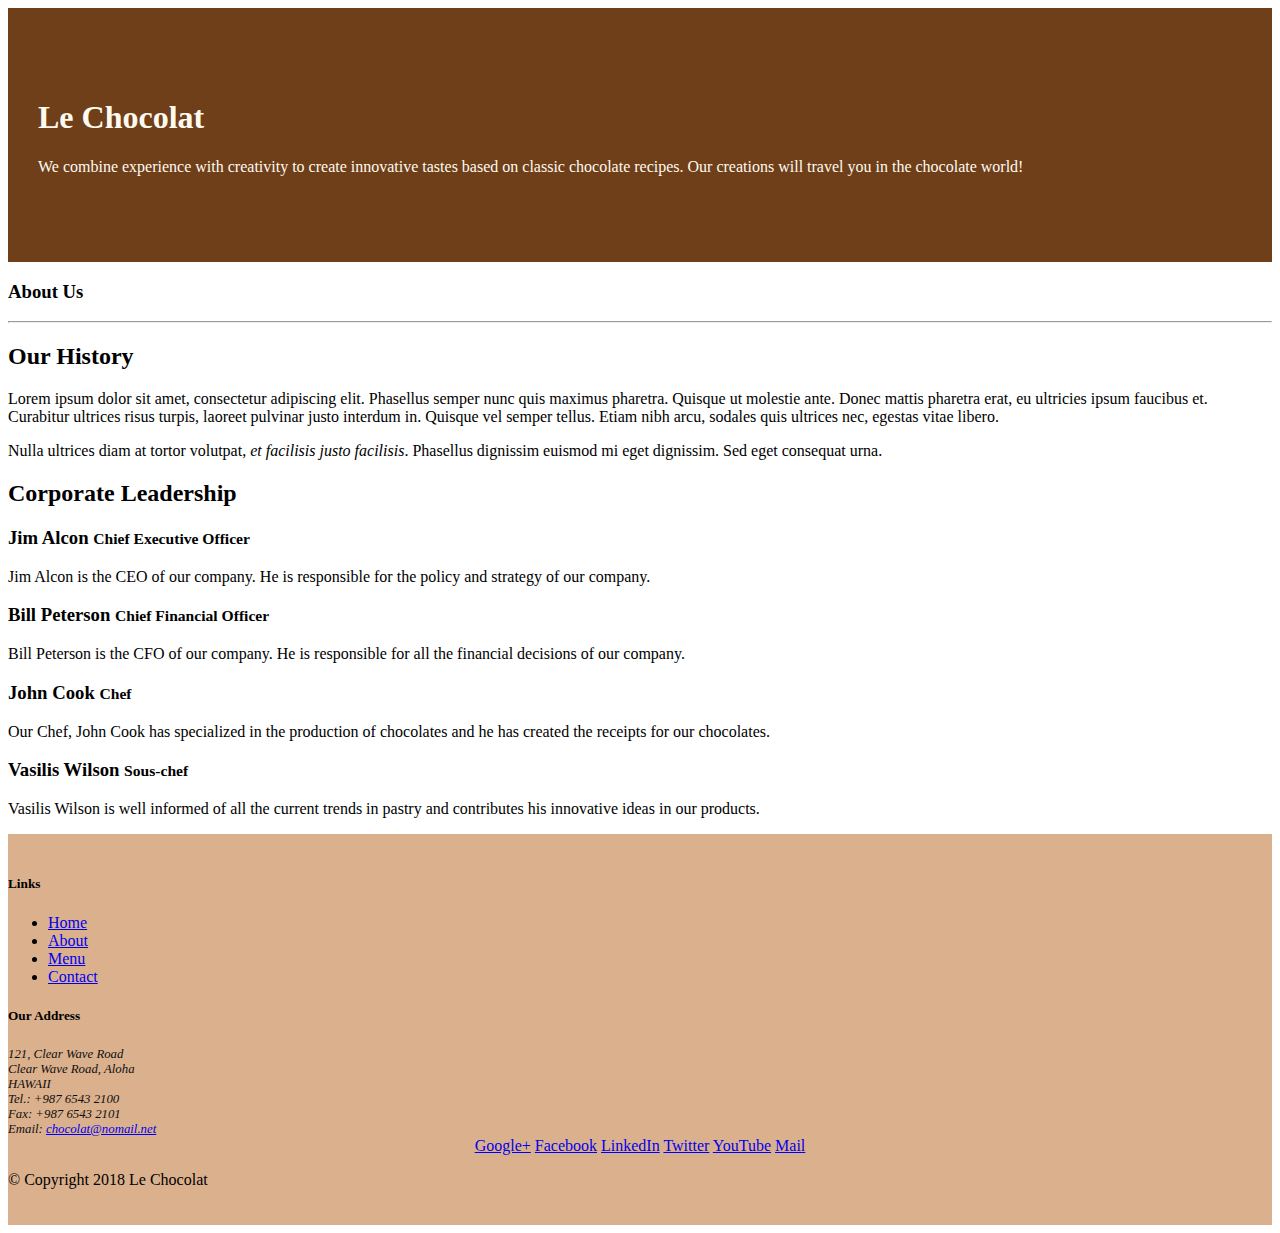
==== aboutus.html @ 87dca72e "Assignment 3 Commit and CSS applied" ====
<!DOCTYPE html>
<html lang="en">

<head>

    <title>Le Chocolat</title>
    <meta charset="utf-8">
    <meta name="viewport" content="width=device-width, initial-scale=1, shrink-to-fit=no">
    <meta http-equiv="x-ua-compatible" content="ie=edge">
    <link rel="stylesheet" href="node_modules/bootstrap/dist/css/bootstrap.min.css">
    <link href="css/css.css" rel="stylesheet">

</head>

<body>

    <header class="jumbotron">
        <div class="container">
            <div class="row row-header">
                <div class="col-12 col-sm-8">
                    <h1>Le Chocolat</h1>
                    <p>We combine experience with creativity to create innovative tastes based on classic chocolate recipes. Our creations will travel you in the chocolate world!</p>
                </div>
                <div class="col col-sm">
                </div>
            </div>
        </div>
    </header>

    <div>
        <div>
            <div>
               <h3>About Us</h3>
               <hr>
            </div>
        </div>
        
        <div>
            <div>
                <h2>Our History</h2>
                <p>Lorem ipsum dolor sit amet, consectetur adipiscing elit. Phasellus semper nunc quis maximus pharetra. Quisque ut molestie ante. Donec mattis pharetra erat, eu ultricies ipsum faucibus et. Curabitur ultrices risus turpis, laoreet pulvinar justo interdum in. Quisque vel semper tellus. Etiam nibh arcu, sodales quis ultrices nec, egestas vitae libero. </p>
                <p>Nulla ultrices diam at tortor volutpat, <em>et facilisis justo facilisis</em>. Phasellus dignissim euismod mi eget dignissim. Sed eget consequat urna. </p>
            </div>
            <div>
            </div>
        </div>


        <div>
            <div>
                <h2>Corporate Leadership</h2>
                <h3>Jim Alcon <small>Chief Executive Officer </small></h3>
                <p>Jim Alcon is the CEO of our company. He is responsible for the policy and strategy of our company. </p>
                <h3>Bill Peterson  <small>Chief Financial Officer </small></h3>
                <p>Bill Peterson is the CFO of our company. He is responsible for all the financial decisions of our company. </p>
                <h3>John Cook <small>Chef</small></h3>
                <p>Our Chef, John Cook has specialized in the production of chocolates and he has created the receipts for our chocolates. </p>
                <h3>Vasilis Wilson  <small>Sous-chef </small></h3>
                <p>Vasilis Wilson is well informed of all the current trends in pastry and contributes his innovative ideas in our products. </p>
            </div>
       </div>

    </div>

    <footer class="footer">
        <div class="container">
            <div class="row">             
                <div class="col-5 offset-1 col-sm-2">
                    <h5>Links</h5>
                    <ul class="list-unstyled">
                        <li><a href="#">Home</a></li>
                        <li><a href="#">About</a></li>
                        <li><a href="#">Menu</a></li>
                        <li><a href="#">Contact</a></li>
                    </ul>
                </div>
                <div class="col-6 col-sm-5">
                    <h5>Our Address</h5>
                    <address>
                        121, Clear Wave Road<br>
                        Clear Wave Road, Aloha<br>
                        HAWAII<br>
                        Tel.: +987 6543 2100<br>
                        Fax: +987 6543 2101<br>
                        Email: <a href="mailto:chocolat@nomail.net">chocolat@nomail.net</a>
		           </address>
                </div>
                <div class="col-sm align-self-center">
                    <div style="text-align:center">
                        <a href="http://google.com/+">Google+</a>
                        <a href="http://www.facebook.com/profile.php?id=">Facebook</a>
                        <a href="http://www.linkedin.com/in/">LinkedIn</a>
                        <a href="http://twitter.com/">Twitter</a>
                        <a href="http://youtube.com/">YouTube</a>
                        <a href="mailto:">Mail</a>
                    </div>
                </div>
           </div>
           <div class="row justify-content-center">             
                <div class="col-auto">
                    <p>&copy; Copyright 2018 Le Chocolat</p>
                </div>
           </div>
        </div>
    </footer>

</body>

</html>
---- css/css.css ----
.jumbotron {
    padding:70px 30px 70px 30px;
    margin:0px auto;
    background: #6E3F19;
    color:floralwhite;
}
address{
    font-size:80%;
    margin:0px;
    color:#0f0f0f;
}

.row-header{
    margin:0px auto;
    padding:0px;
}
.row-content {
    margin:0px auto;
    padding: 50px 0px 50px 0px;
    border-bottom: 1px ridge;
    min-height:400px;
}
.footer{
    background-color: #dbb08d;
    margin:0px auto;
    padding: 20px 0px 20px 0px;
}
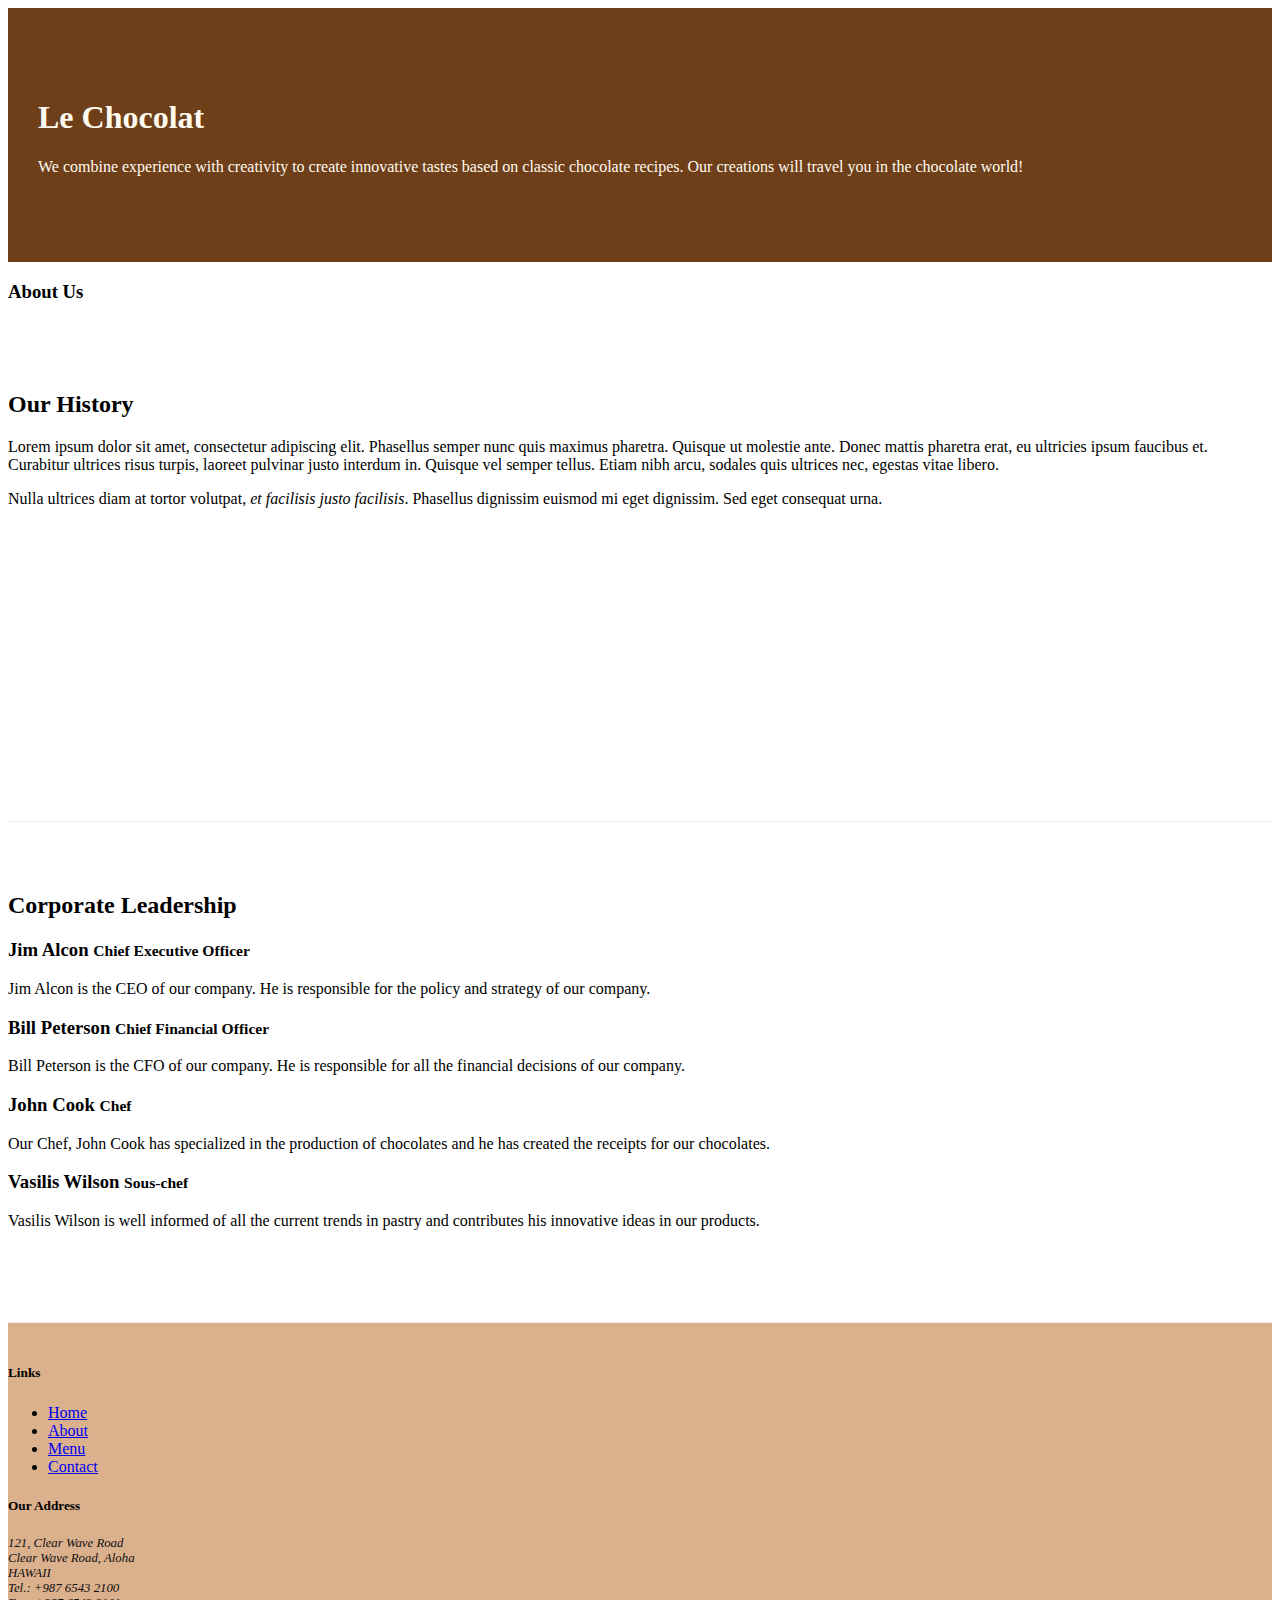
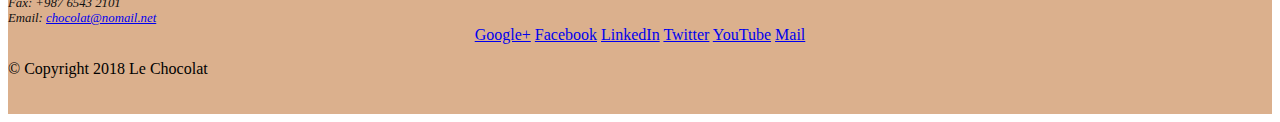
==== commit ebe57e2a: "Assignment 3 Commit Task 3" ====
--- a/aboutus.html
+++ b/aboutus.html
@@ -28,35 +28,53 @@
     </header>
 
     <div>
-        <div>
-            <div>
-               <h3>About Us</h3>
-               <hr>
+        <div class="container">
+            <div class="row row-header">
+                <div class="col ">
+                <h3>About Us</h3>
+               </div>
             </div>
         </div>
         
-        <div>
-            <div>
-                <h2>Our History</h2>
-                <p>Lorem ipsum dolor sit amet, consectetur adipiscing elit. Phasellus semper nunc quis maximus pharetra. Quisque ut molestie ante. Donec mattis pharetra erat, eu ultricies ipsum faucibus et. Curabitur ultrices risus turpis, laoreet pulvinar justo interdum in. Quisque vel semper tellus. Etiam nibh arcu, sodales quis ultrices nec, egestas vitae libero. </p>
-                <p>Nulla ultrices diam at tortor volutpat, <em>et facilisis justo facilisis</em>. Phasellus dignissim euismod mi eget dignissim. Sed eget consequat urna. </p>
-            </div>
-            <div>
+        <div class="container">
+            <div class="row row-content">
+                <div class="col-sm-6 col">
+                    <h2>Our History</h2>
+                    <p>Lorem ipsum dolor sit amet, consectetur adipiscing elit. Phasellus semper nunc quis maximus pharetra. Quisque ut molestie ante. Donec mattis pharetra erat, eu ultricies ipsum faucibus et. Curabitur ultrices risus turpis, laoreet pulvinar justo interdum in. Quisque vel semper tellus. Etiam nibh arcu, sodales quis ultrices nec, egestas vitae libero. </p>
+                    <p>Nulla ultrices diam at tortor volutpat, <em>et facilisis justo facilisis</em>. Phasellus dignissim euismod mi eget dignissim. Sed eget consequat urna. </p>
+                </div>
             </div>
         </div>
 
 
-        <div>
-            <div>
+        <div class="container">
+            <div class="row row-content">
+            <div class="col">
                 <h2>Corporate Leadership</h2>
+               
                 <h3>Jim Alcon <small>Chief Executive Officer </small></h3>
-                <p>Jim Alcon is the CEO of our company. He is responsible for the policy and strategy of our company. </p>
+               
+                <div class="d-none d-sm-block">
+                    <p>Jim Alcon is the CEO of our company. He is responsible for the policy and strategy of our company. </p>
+                </div>
+               
                 <h3>Bill Peterson  <small>Chief Financial Officer </small></h3>
-                <p>Bill Peterson is the CFO of our company. He is responsible for all the financial decisions of our company. </p>
+               
+                <div class="d-none d-sm-block">
+                    <p>Bill Peterson is the CFO of our company. He is responsible for all the financial decisions of our company. </p>
+                </div>
+               
                 <h3>John Cook <small>Chef</small></h3>
-                <p>Our Chef, John Cook has specialized in the production of chocolates and he has created the receipts for our chocolates. </p>
+               
+                <div class="d-none d-sm-block">
+                    <p>Our Chef, John Cook has specialized in the production of chocolates and he has created the receipts for our chocolates. </p>
+                </div>
+               
                 <h3>Vasilis Wilson  <small>Sous-chef </small></h3>
-                <p>Vasilis Wilson is well informed of all the current trends in pastry and contributes his innovative ideas in our products. </p>
+               
+                <div class="d-none d-sm-block">
+                    <p>Vasilis Wilson is well informed of all the current trends in pastry and contributes his innovative ideas in our products. </p>
+                </div>
             </div>
        </div>
 
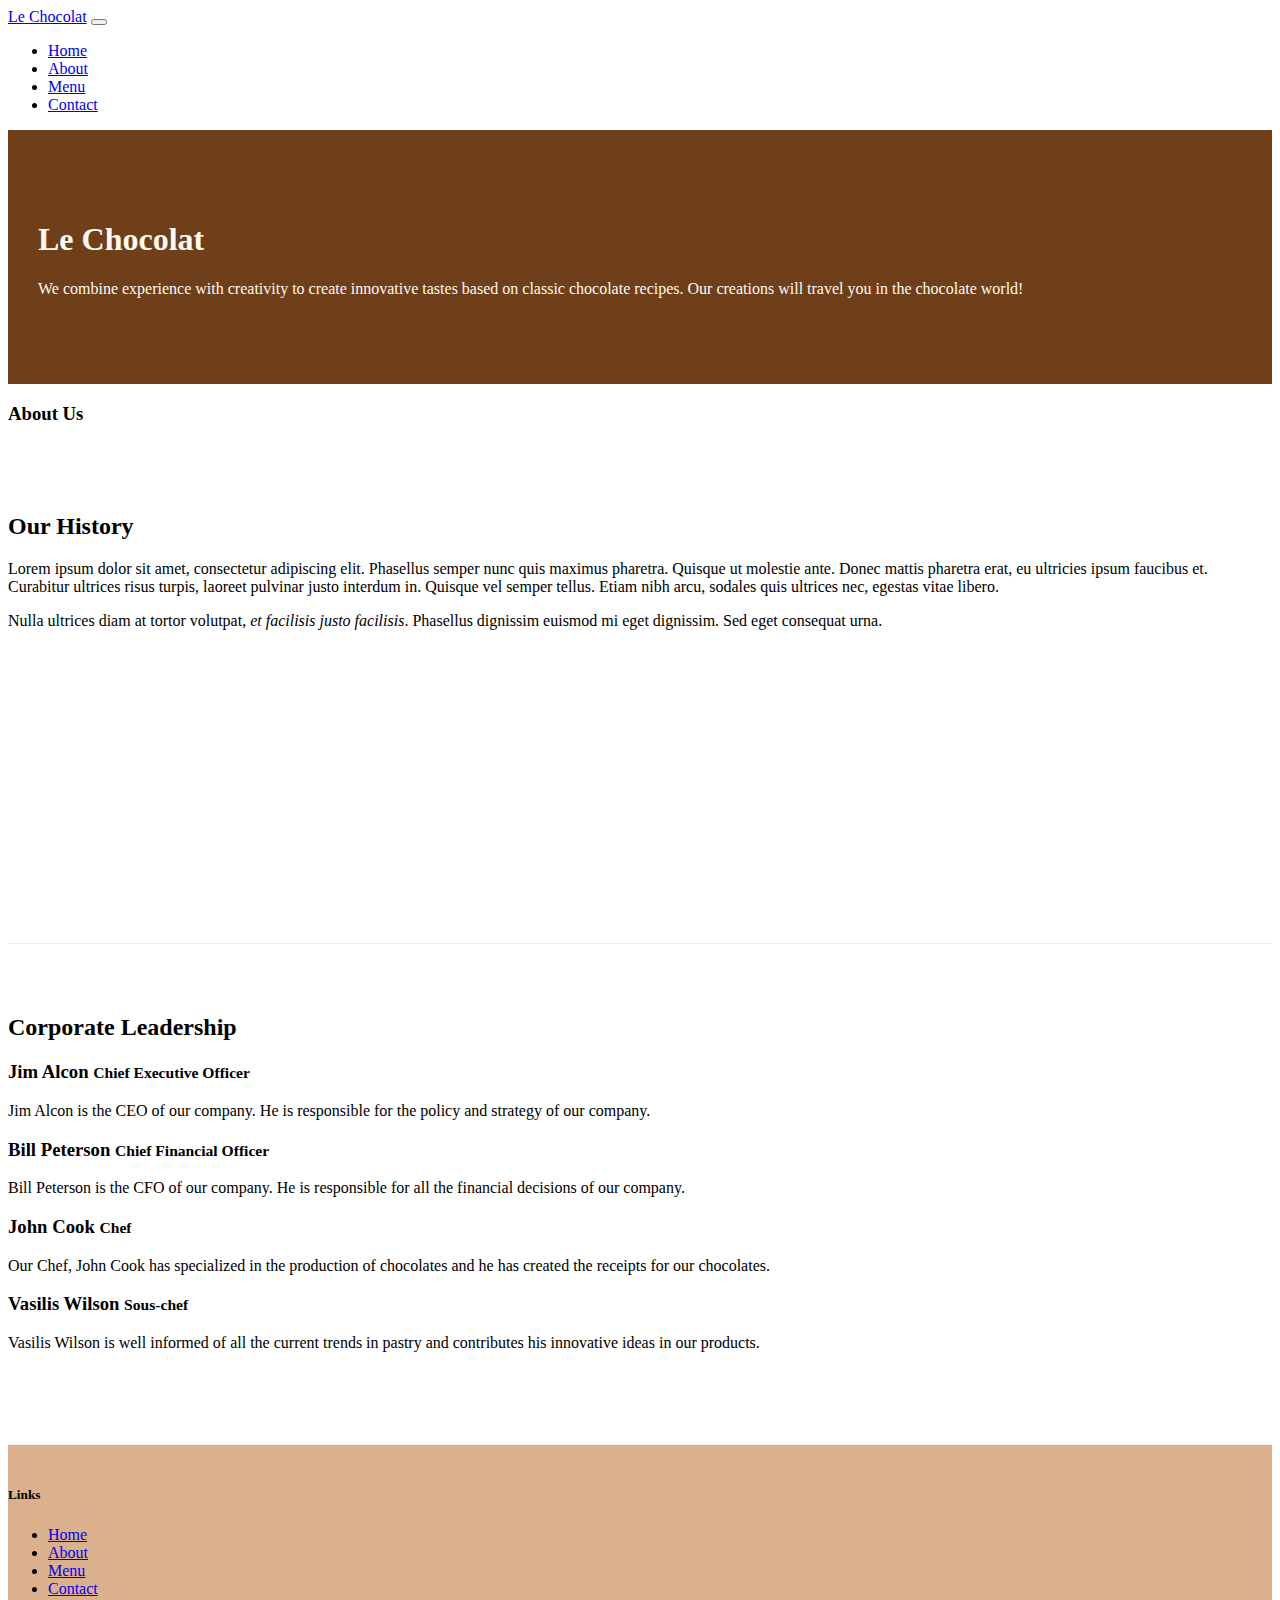
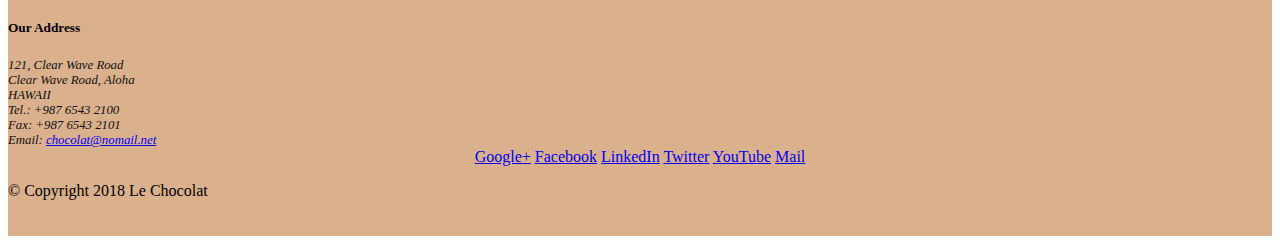
==== commit abb356e7: "Navbar implemented" ====
--- a/aboutus.html
+++ b/aboutus.html
@@ -2,17 +2,31 @@
 <html lang="en">
 
 <head>
-
     <title>Le Chocolat</title>
     <meta charset="utf-8">
     <meta name="viewport" content="width=device-width, initial-scale=1, shrink-to-fit=no">
     <meta http-equiv="x-ua-compatible" content="ie=edge">
     <link rel="stylesheet" href="node_modules/bootstrap/dist/css/bootstrap.min.css">
     <link href="css/css.css" rel="stylesheet">
-
 </head>
 
 <body>
+    <nav class="navbar navbar-expand-md navbar-light bg-light fixed-top" >
+        <div class="container">
+            <a class="navbar-brand" href="#">Le Chocolat</a>
+            <button class="navbar-toggler" type="button" data-toggle="collapse"  data-target="#Navbar">
+                <span class="navbar-toggler-icon"></span>
+            </button>
+            <div class="collapse navbar-collapse" id="Navbar">
+                <ul class="navbar-nav">
+                    <li class="nav-item"><a class="nav-link" href="./index.html"> Home</a></li>
+                    <li class="nav-item active"><a class="nav-link" href="#">About</a></li>
+                    <li class="nav-item"><a class="nav-link" href="#">Menu</a></li>
+                    <li class="nav-item"><a class="nav-link" href="#">Contact</a></li>
+                </ul>
+            </div>            
+        </div>
+    </nav>
 
     <header class="jumbotron">
         <div class="container">
@@ -122,6 +136,10 @@
         </div>
     </footer>
 
+    <script src="node_modules/jquery/dist/jquery.min.js"></script>
+    <script src="node_modules/tether/dist/js/tether.min.js"></script>
+    <script src="node_modules/popper.js/dist/umd/popper.min.js"></script>
+    <script src="node_modules/bootstrap/dist/js/bootstrap.min.js"></script>
 </body>
 
 </html>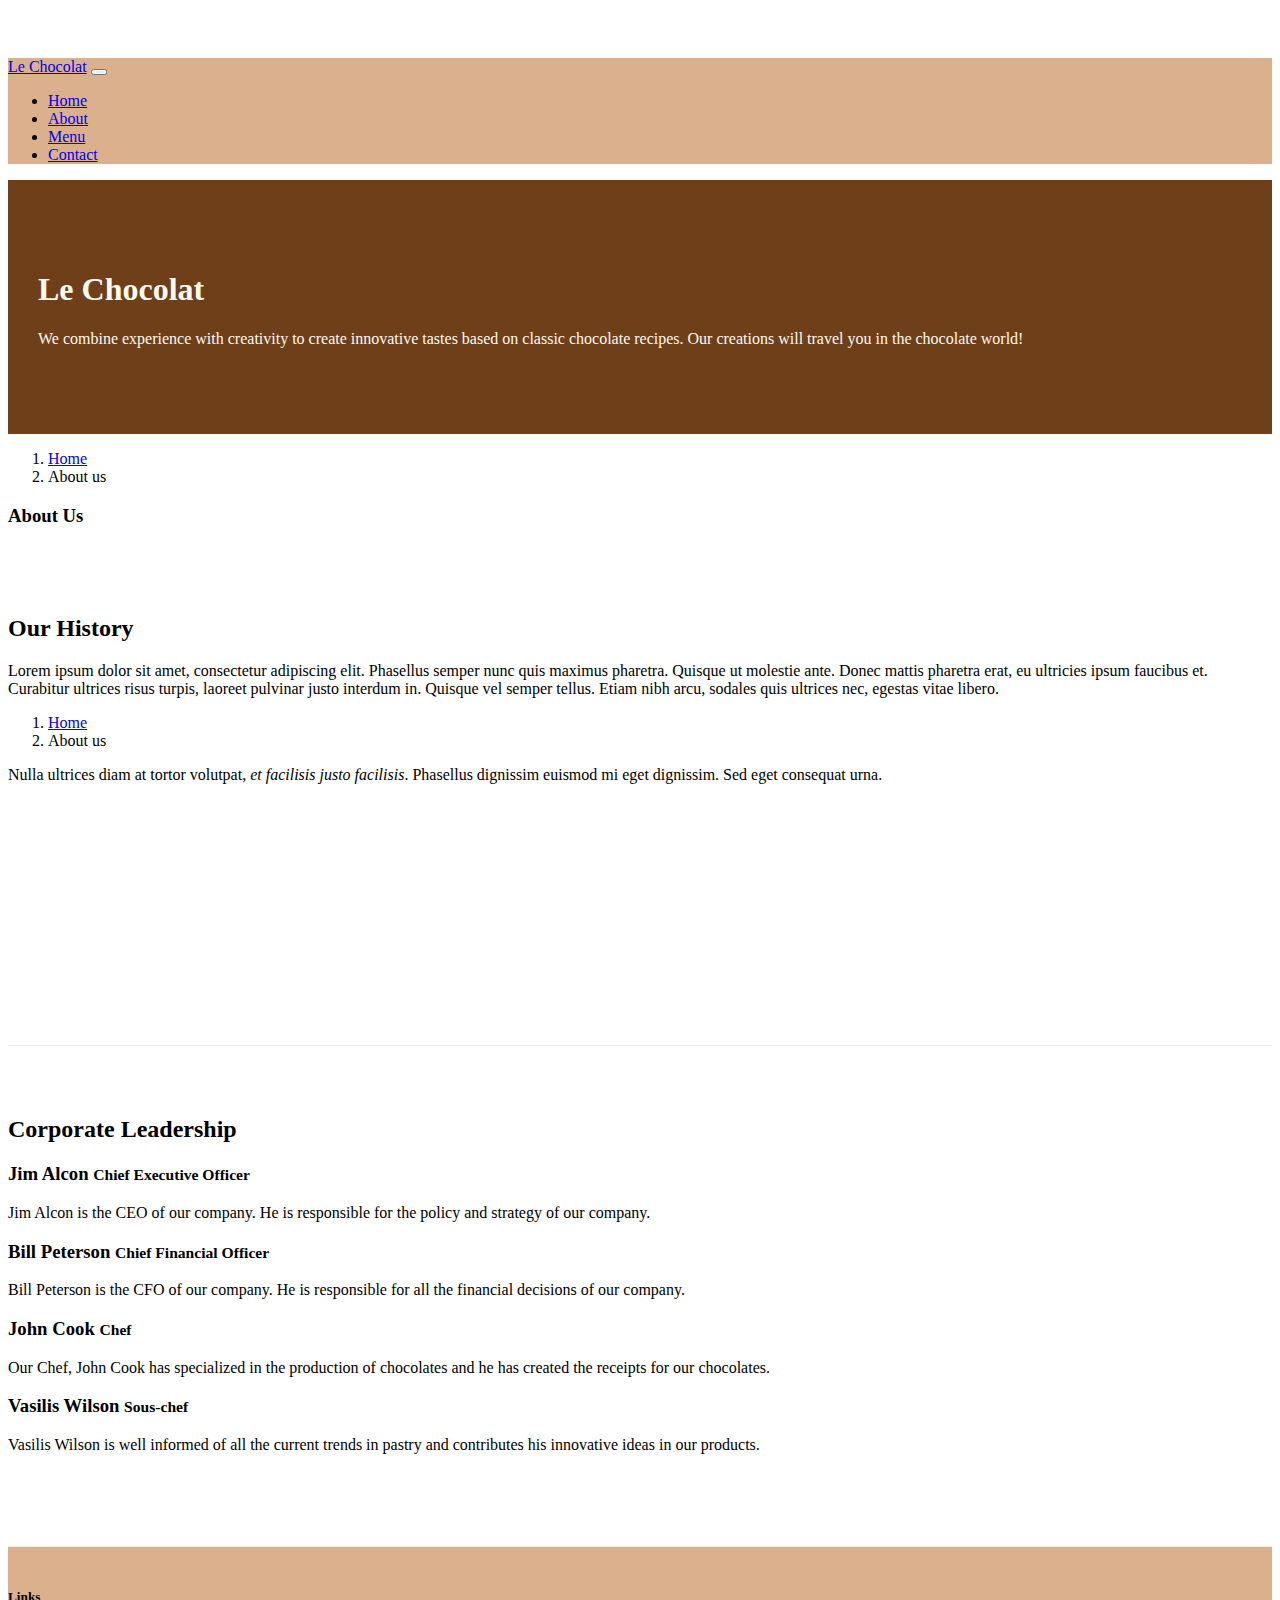
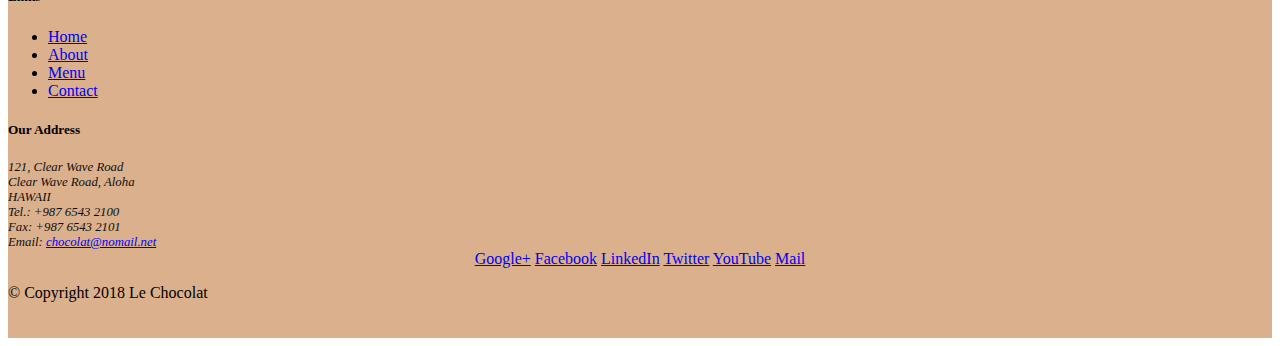
==== commit 8e741bf9: "Breadcrumb implemented" ====
--- a/aboutus.html
+++ b/aboutus.html
@@ -27,6 +27,7 @@
             </div>            
         </div>
     </nav>
+      
 
     <header class="jumbotron">
         <div class="container">
@@ -40,6 +41,13 @@
             </div>
         </div>
     </header>
+
+    <nav aria-label="breadcrumb">
+        <ol class="breadcrumb">
+          <li class="breadcrumb-item"><a href="./index.html">Home</a></li>
+          <li class="breadcrumb-item active" aria-current="page">About us</li>
+        </ol>
+      </nav>
 
     <div>
         <div class="container">
@@ -55,7 +63,13 @@
                 <div class="col-sm-6 col">
                     <h2>Our History</h2>
                     <p>Lorem ipsum dolor sit amet, consectetur adipiscing elit. Phasellus semper nunc quis maximus pharetra. Quisque ut molestie ante. Donec mattis pharetra erat, eu ultricies ipsum faucibus et. Curabitur ultrices risus turpis, laoreet pulvinar justo interdum in. Quisque vel semper tellus. Etiam nibh arcu, sodales quis ultrices nec, egestas vitae libero. </p>
-                    <p>Nulla ultrices diam at tortor volutpat, <em>et facilisis justo facilisis</em>. Phasellus dignissim euismod mi eget dignissim. Sed eget consequat urna. </p>
+                    <nav aria-label="breadcrumb">
+                        <ol class="breadcrumb">
+                          <li class="breadcrumb-item"><a href="./index.html">Home</a></li>
+                          <li class="breadcrumb-item active" aria-current="page">About us</li>
+                        </ol>
+                      </nav>
+                              <p>Nulla ultrices diam at tortor volutpat, <em>et facilisis justo facilisis</em>. Phasellus dignissim euismod mi eget dignissim. Sed eget consequat urna. </p>
                 </div>
             </div>
         </div>
--- a/css/css.css
+++ b/css/css.css
@@ -25,3 +25,11 @@
     margin:0px auto;
     padding: 20px 0px 20px 0px;
 }
+
+body{
+    padding:50px 0px 0px 0px;
+    z-index:0;
+}
+.bg-light {
+    background-color: #dbb08d !important;
+}
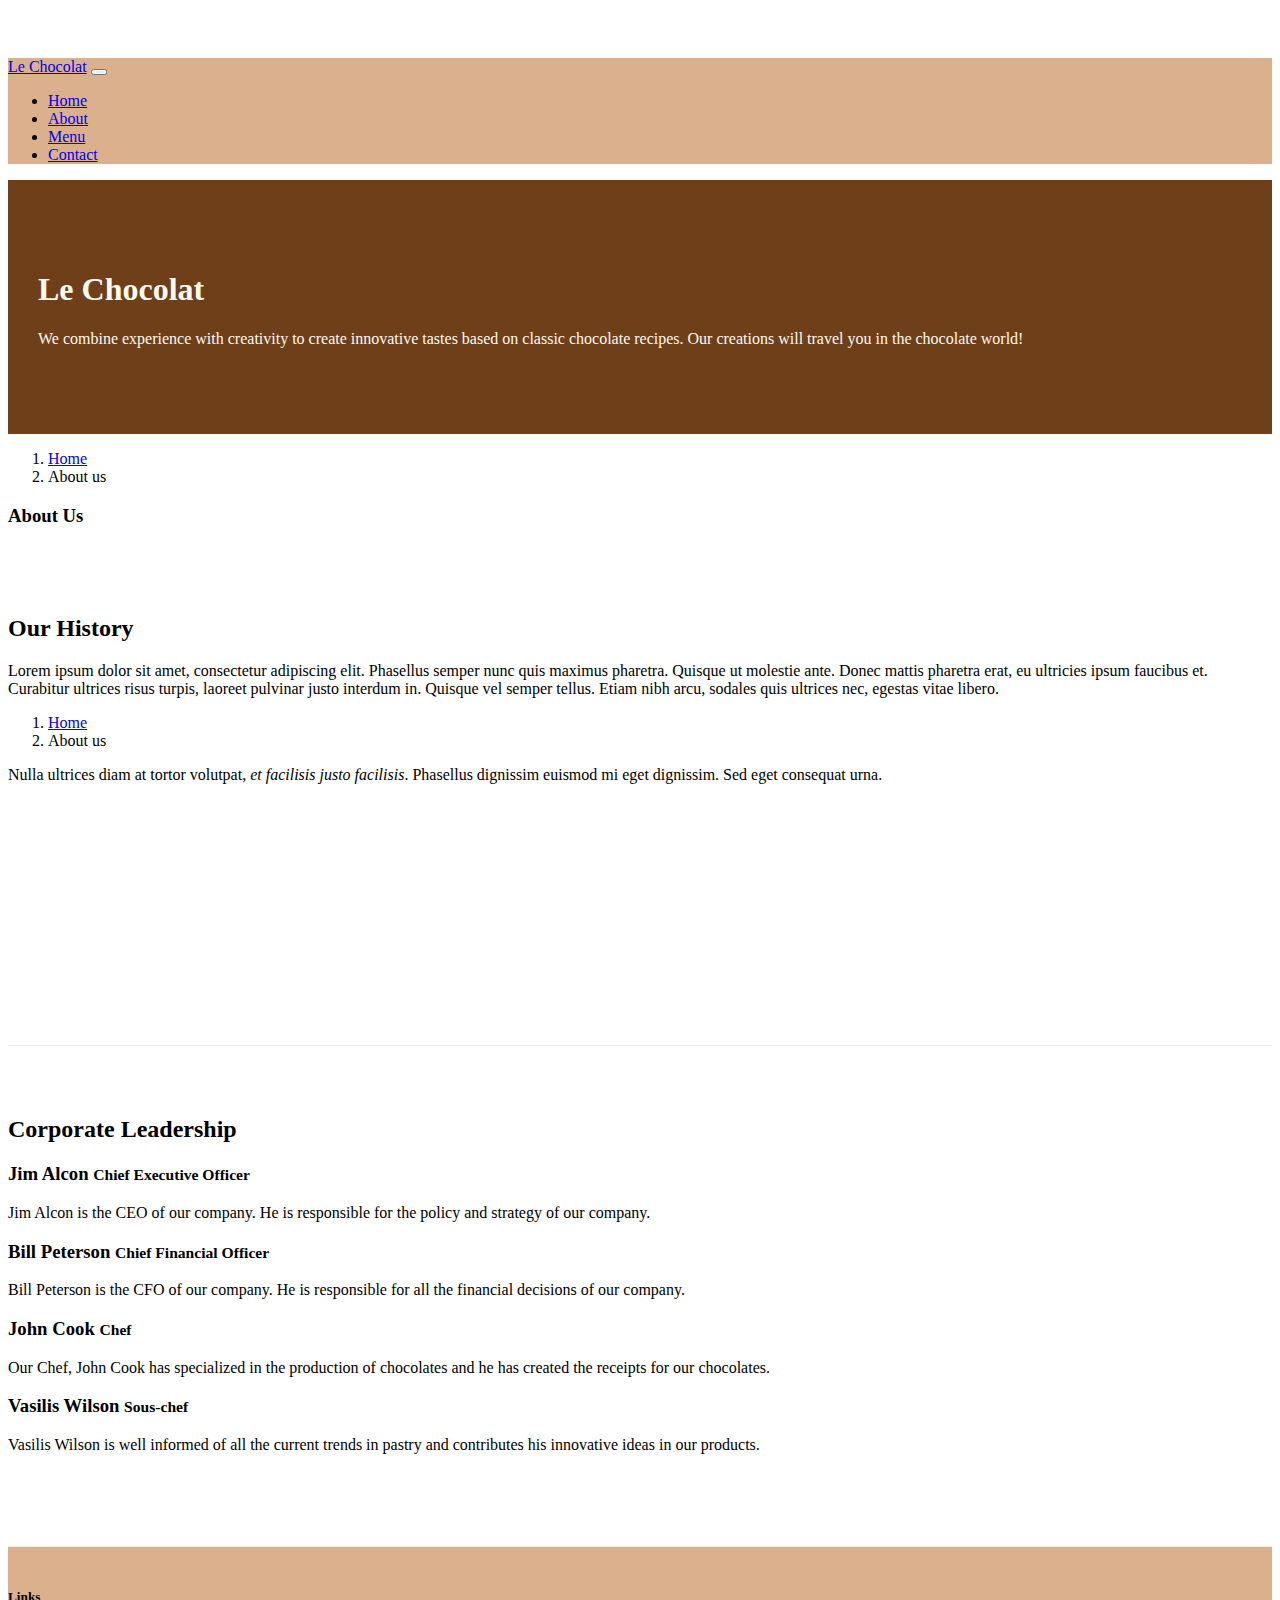
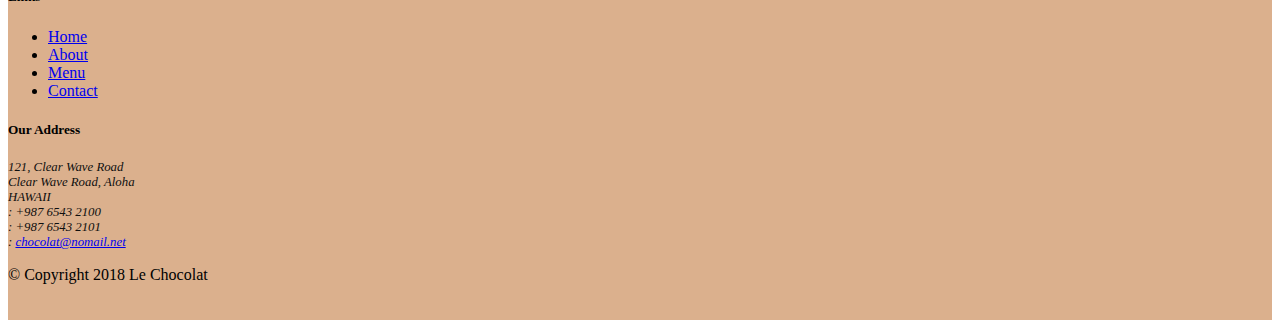
==== commit 09a1d680: "Font-Awesome implemented" ====
--- a/aboutus.html
+++ b/aboutus.html
@@ -8,6 +8,7 @@
     <meta http-equiv="x-ua-compatible" content="ie=edge">
     <link rel="stylesheet" href="node_modules/bootstrap/dist/css/bootstrap.min.css">
     <link href="css/css.css" rel="stylesheet">
+    <link rel="stylesheet" href="node_modules/font-awesome/css/font-awesome.min.css">
 </head>
 
 <body>
@@ -19,10 +20,18 @@
             </button>
             <div class="collapse navbar-collapse" id="Navbar">
                 <ul class="navbar-nav">
-                    <li class="nav-item"><a class="nav-link" href="./index.html"> Home</a></li>
-                    <li class="nav-item active"><a class="nav-link" href="#">About</a></li>
-                    <li class="nav-item"><a class="nav-link" href="#">Menu</a></li>
-                    <li class="nav-item"><a class="nav-link" href="#">Contact</a></li>
+                    <li class="nav-item">
+                        <a class="nav-link" href="./index.html"> <span class="fa fa-home fa-lg"></span> Home</a>
+                    </li>
+                    <li class="nav-item active">
+                        <a class="nav-link" href="#"><span class="fa fa-info fa-lg"></span> About</a>
+                    </li>
+                    <li class="nav-item">
+                        <a class="nav-link" href="#"><span class="fa fa-list fa-lg"></span> Menu</a>
+                    </li>
+                    <li class="nav-item">
+                        <a class="nav-link" href="#"><span class="fa fa-address-card fa-lg"></span> Contact</a>
+                    </li>
                 </ul>
             </div>            
         </div>
@@ -126,19 +135,26 @@
                         121, Clear Wave Road<br>
                         Clear Wave Road, Aloha<br>
                         HAWAII<br>
-                        Tel.: +987 6543 2100<br>
-                        Fax: +987 6543 2101<br>
-                        Email: <a href="mailto:chocolat@nomail.net">chocolat@nomail.net</a>
+                        <i class="fa fa-phone fa-lg"></i>: +987 6543 2100 <br>
+                        <i class="fa fa-fax fa-lg"></i>: +987 6543 2101 <br>
+                        <i class="fa fa-envelope fa-lg"></i>: 
+                        <a href="mailto: chocolat@nomail.net"> chocolat@nomail.net </a>
 		           </address>
                 </div>
                 <div class="col-sm align-self-center">
                     <div style="text-align:center">
-                        <a href="http://google.com/+">Google+</a>
-                        <a href="http://www.facebook.com/profile.php?id=">Facebook</a>
-                        <a href="http://www.linkedin.com/in/">LinkedIn</a>
-                        <a href="http://twitter.com/">Twitter</a>
-                        <a href="http://youtube.com/">YouTube</a>
-                        <a href="mailto:">Mail</a>
+                        <a class="btn btn-social-icon btn-google-plus" href ="http://google.com/+">
+                            <i class="fa fa-google-plus"></i></a>
+                        <a class="btn btn-social-icon btn-facebook" href="http://www.facebook.com/profile.php?id=">
+                            <i class="fa fa-facebook"></i></a>
+                        <a class="btn btn-social-icon btn-linkedin" href="http://www.linkedin.com/in/">
+                            <i class="fa fa-linkedin"></i></a>
+                        <a class="btn btn-social-icon btn-twitter" href="http://twitter.com/">
+                            <i class="fa fa-twitter"></i></a>
+                        <a class="btn btn-social-icon btn-youtube" href="http://youtube.com/">
+                            <i class="fa fa-youtube"></i></a>
+                        <a class="btn btn-social-icon" href="mailto:">
+                            <i class="fa fa-envelope-o"></i></a>
                     </div>
                 </div>
            </div>
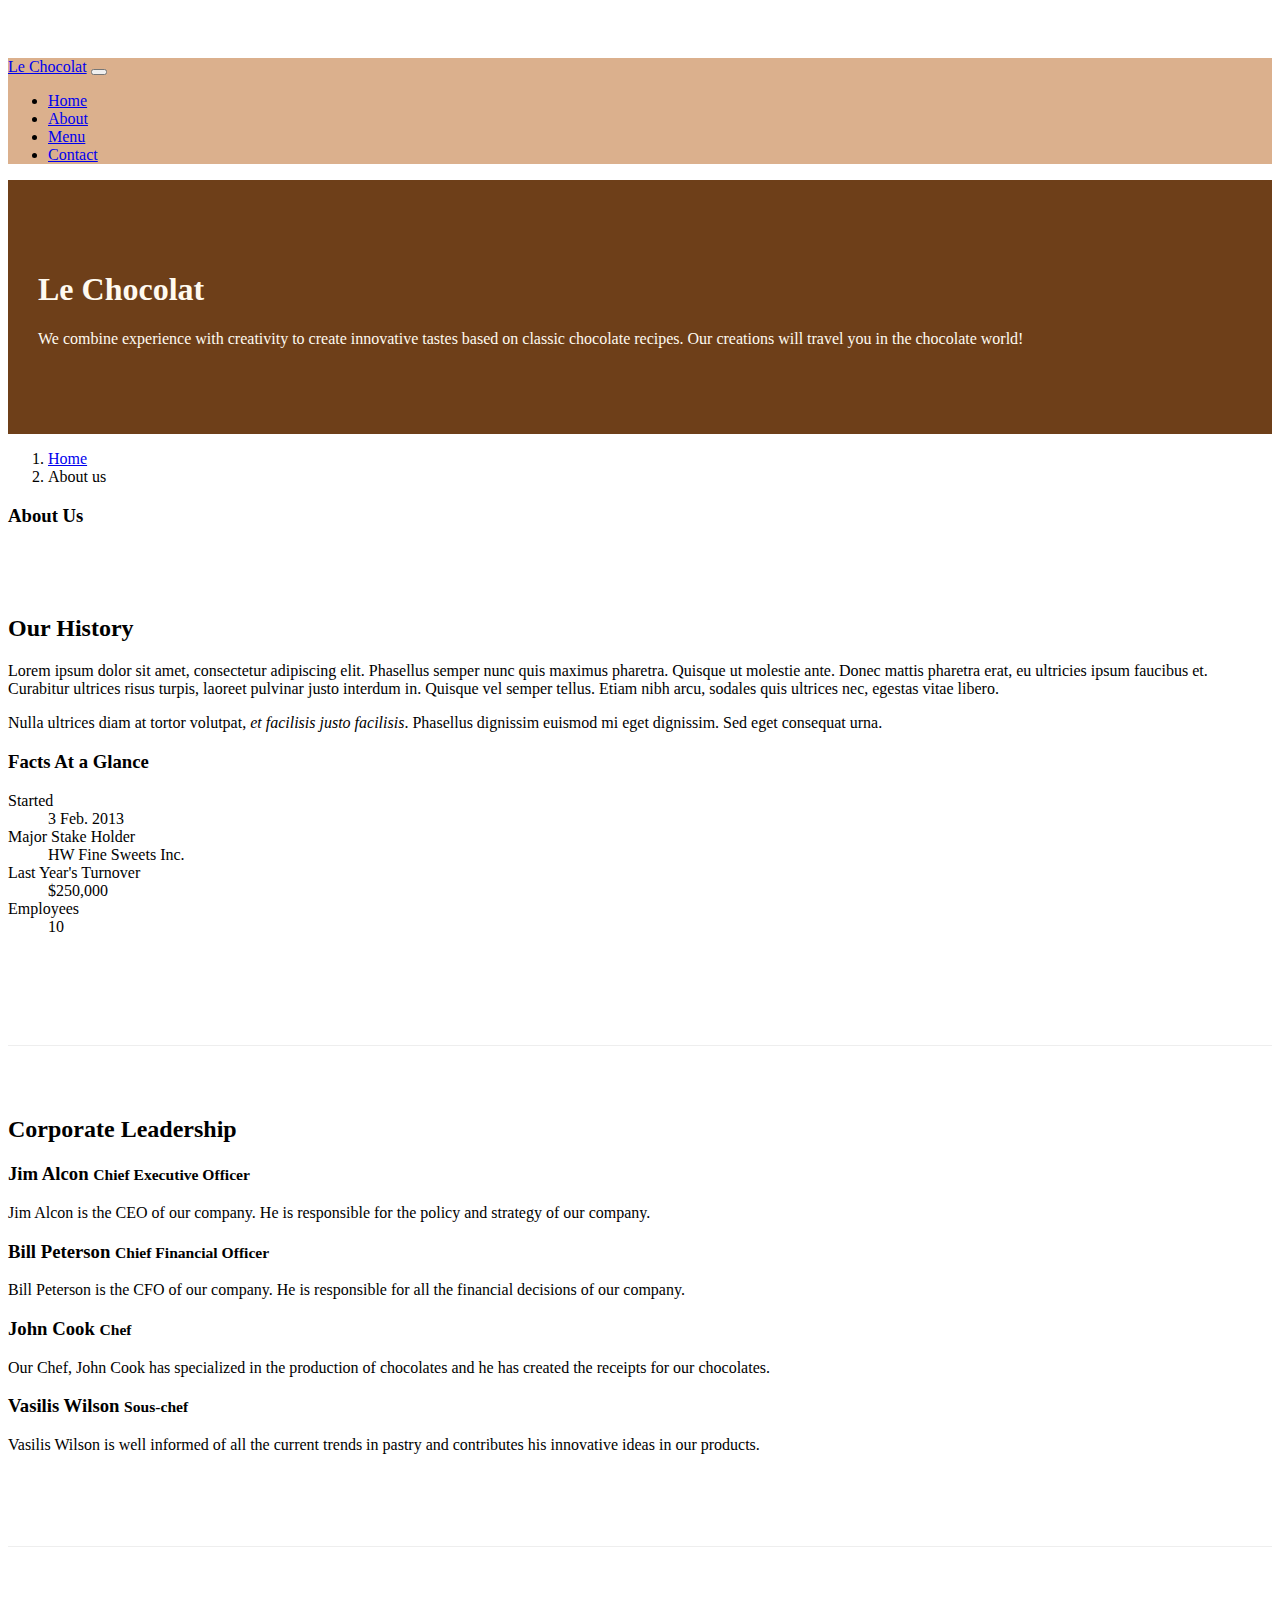
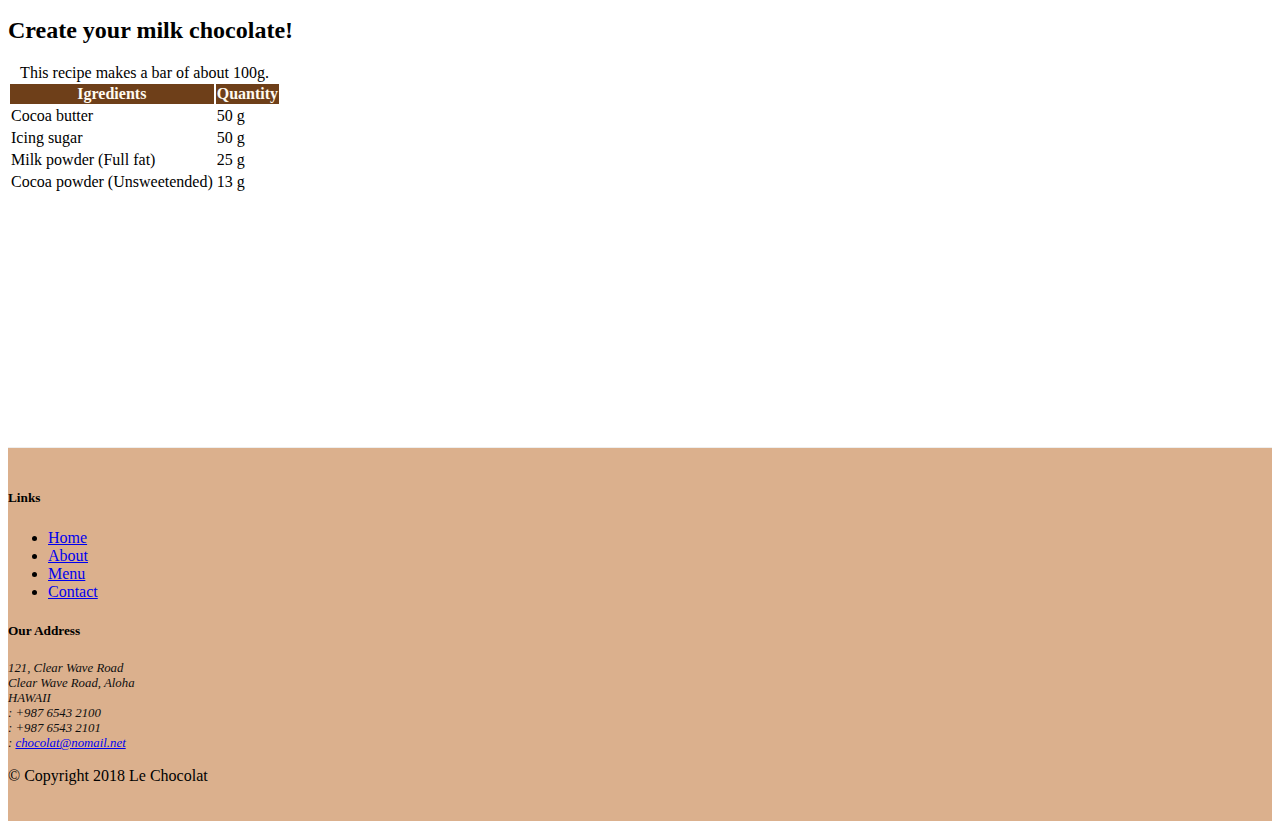
==== commit f395d439: "Added cards and Table" ====
--- a/aboutus.html
+++ b/aboutus.html
@@ -72,16 +72,27 @@
                 <div class="col-sm-6 col">
                     <h2>Our History</h2>
                     <p>Lorem ipsum dolor sit amet, consectetur adipiscing elit. Phasellus semper nunc quis maximus pharetra. Quisque ut molestie ante. Donec mattis pharetra erat, eu ultricies ipsum faucibus et. Curabitur ultrices risus turpis, laoreet pulvinar justo interdum in. Quisque vel semper tellus. Etiam nibh arcu, sodales quis ultrices nec, egestas vitae libero. </p>
-                    <nav aria-label="breadcrumb">
-                        <ol class="breadcrumb">
-                          <li class="breadcrumb-item"><a href="./index.html">Home</a></li>
-                          <li class="breadcrumb-item active" aria-current="page">About us</li>
-                        </ol>
-                      </nav>
-                              <p>Nulla ultrices diam at tortor volutpat, <em>et facilisis justo facilisis</em>. Phasellus dignissim euismod mi eget dignissim. Sed eget consequat urna. </p>
-                </div>
-            </div>
-        </div>
+                    <p>Nulla ultrices diam at tortor volutpat, <em>et facilisis justo facilisis</em>. Phasellus dignissim euismod mi eget dignissim. Sed eget consequat urna. </p>
+                </div>
+                <div class="col col-sm">
+                    <div class="card">
+                            <h3 class="card-header bg-secondary text-white">Facts At a Glance</h3>
+                            <div class="card-body">
+                                <dl class="row">
+                                    <dt class="col-6">Started</dt>
+                                    <dd class="col-6">3 Feb. 2013</dd>
+                                    <dt class="col-6">Major Stake Holder</dt>
+                                    <dd class="col-6">HW Fine Sweets Inc.</dd>
+                                    <dt class="col-6">Last Year's Turnover</dt>
+                                    <dd class="col-6">$250,000</dd>
+                                    <dt class="col-6">Employees</dt>
+                                    <dd class="col-6">10</dd>
+                                </dl>
+                            </div>
+                        </div>
+                    </div>
+                </div>
+            </div>
 
 
         <div class="container">
@@ -114,6 +125,42 @@
                 </div>
             </div>
        </div>
+       <div class="row row-content">
+            <div class="col-12 col-sm-9">
+              <h2> Create your milk chocolate!</h2>
+              <div class="table-responsive">
+                    <table class="table table-hover">
+                    <caption>This recipe makes a bar of about 100g.</caption>
+                    <thead class="thead-dark">
+                        <tr>
+                            <th>Igredients</th>
+                            <th>Quantity</th>
+                        </tr>
+                    </thead>
+                    <tbody>
+                        <tr >
+                            <td>Cocoa butter</td>
+                            <td>50 g</td>
+                        </tr>
+                        <tr>
+                            <td>Icing sugar</td>
+                            <td>50 g</td>
+                        </tr>
+                        <tr>
+                            <td>Milk powder (Full fat)</td>
+                            <td>25 g</td>
+                        </tr>
+                        <tr>
+                            <td>Cocoa powder (Unsweetended)</td>
+                            <td>13 g</td>
+                        </tr>
+                    </tbody>
+                    </table>
+                </div>
+            </div>
+            <div class="col-12 col-sm-3">
+            </div>
+          </div>
 
     </div>
 
--- a/css/css.css
+++ b/css/css.css
@@ -33,3 +33,9 @@
 .bg-light {
     background-color: #dbb08d !important;
 }
+
+.table .thead-dark th{
+    color:floralwhite;
+    background-color:#6E3F19
+}
+tr:hover {background-color:#dbb08db0!important}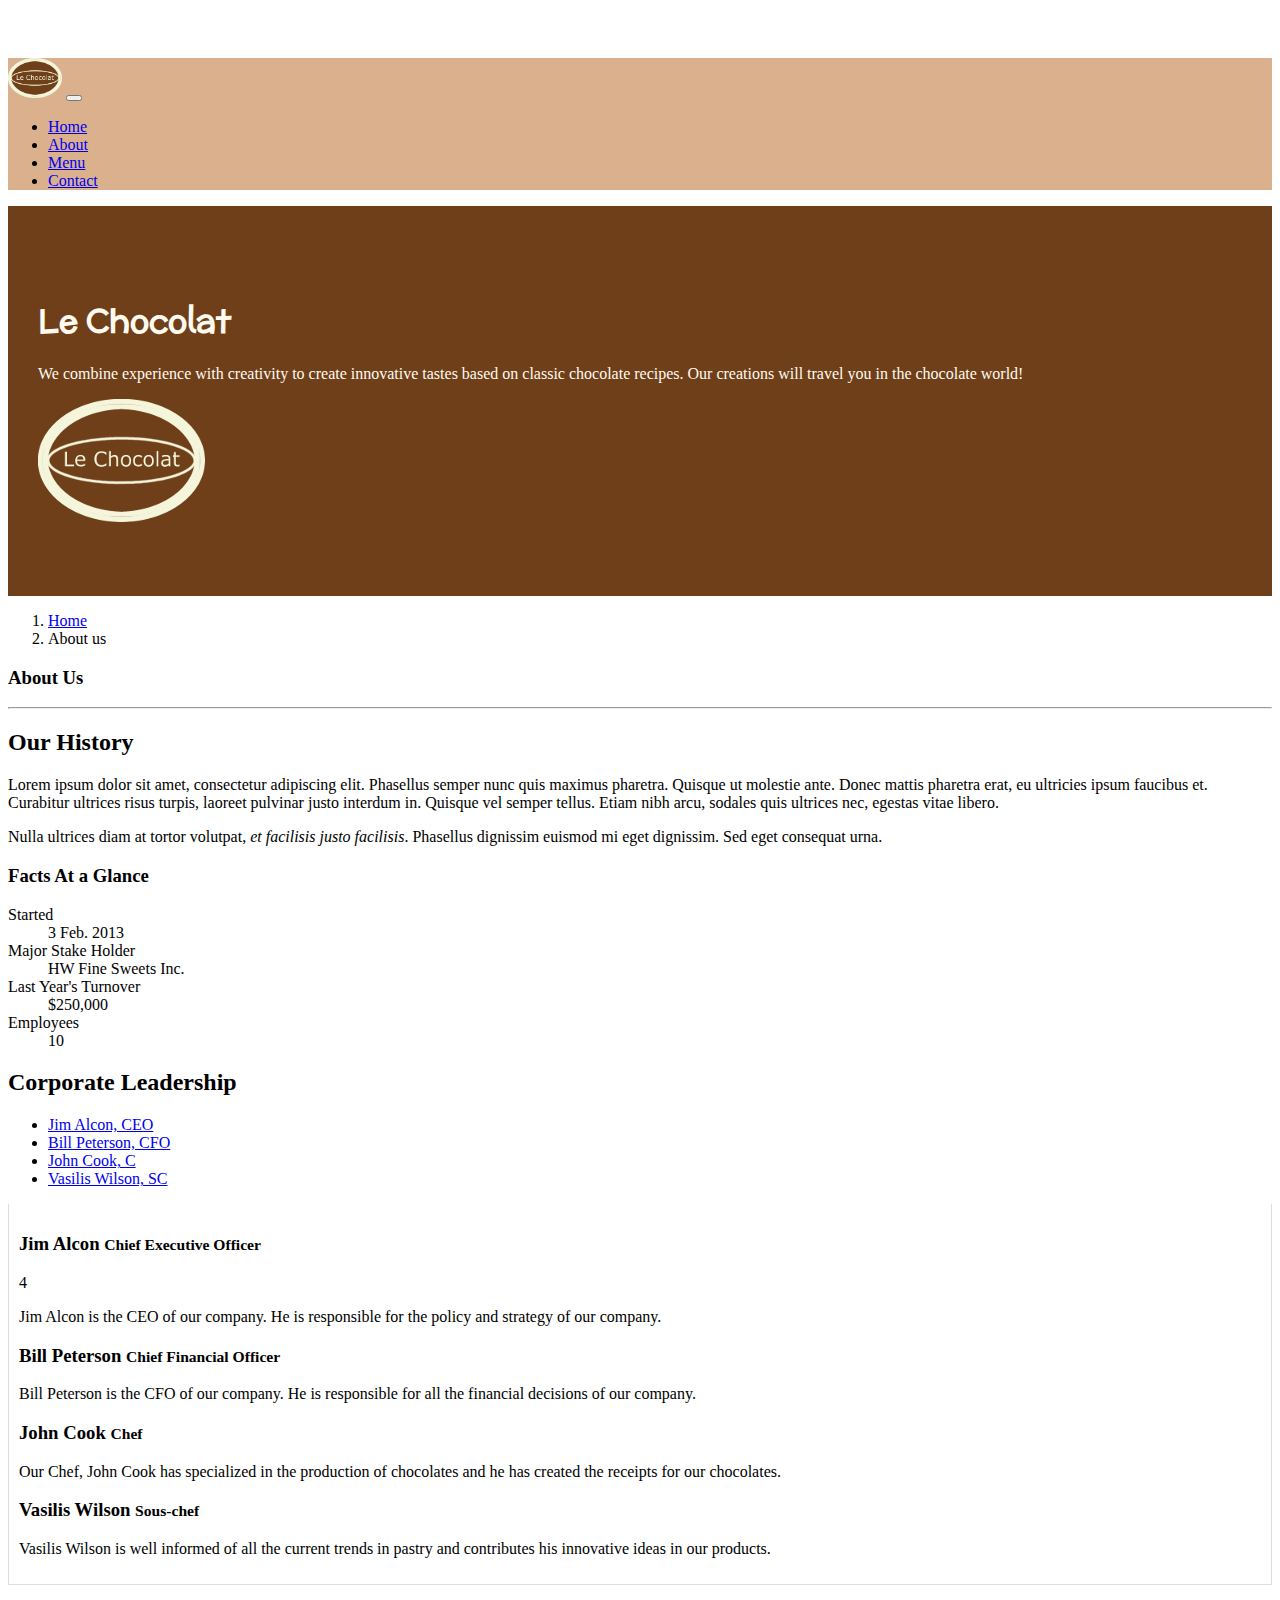
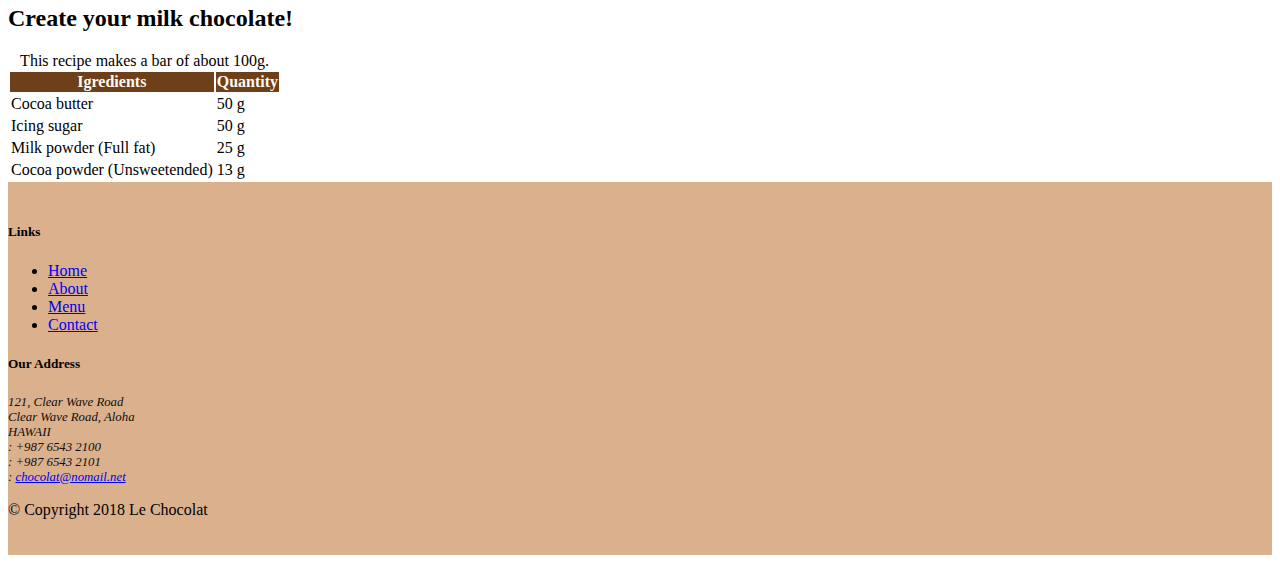
==== commit 56911b9b: "Tabs" ====
--- a/aboutus.html
+++ b/aboutus.html
@@ -2,50 +2,51 @@
 <html lang="en">
 
 <head>
+    <!-- Bootstrap CSS -->
+    <link rel="stylesheet" href="node_modules/bootstrap/dist/css/bootstrap.min.css">
+    <link rel="stylesheet" href="node_modules/font-awesome/css/font-awesome.min.css">
+    <link href="https://fonts.googleapis.com/css?family=Liu+Jian+Mao+Cao|McLaren&display=swap" rel="stylesheet">
+    <link href="css/css.css" rel="stylesheet">
     <title>Le Chocolat</title>
-    <meta charset="utf-8">
-    <meta name="viewport" content="width=device-width, initial-scale=1, shrink-to-fit=no">
-    <meta http-equiv="x-ua-compatible" content="ie=edge">
-    <link rel="stylesheet" href="node_modules/bootstrap/dist/css/bootstrap.min.css">
-    <link href="css/css.css" rel="stylesheet">
-    <link rel="stylesheet" href="node_modules/font-awesome/css/font-awesome.min.css">
+    <!-- <style>
+        p {
+            font-family:'McLaren', cursive;
+        }
+    </style> -->
 </head>
 
 <body>
-    <nav class="navbar navbar-expand-md navbar-light bg-light fixed-top" >
+    <nav class="navbar navbar-expand-md navbar-light bg-light fixed-top ">
         <div class="container">
-            <a class="navbar-brand" href="#">Le Chocolat</a>
-            <button class="navbar-toggler" type="button" data-toggle="collapse"  data-target="#Navbar">
+            <a class="navbar-brand" href="./index.html"><img src="images/logo.png" height="40" width="54"></a>
+            <button class="navbar-toggler" type="button" data-toggle="collapse" data-target="#Navbar">
                 <span class="navbar-toggler-icon"></span>
             </button>
             <div class="collapse navbar-collapse" id="Navbar">
                 <ul class="navbar-nav">
-                    <li class="nav-item">
-                        <a class="nav-link" href="./index.html"> <span class="fa fa-home fa-lg"></span> Home</a>
+                    <li class="nav-item"><a class="nav-link" href="./index.html"><span class="fa fa-home fa-lg"></span>
+                            Home</a></li>
+                    <li class="nav-item active"><a class="nav-link" href="#"><span class="fa fa-info fa-lg"></span>
+                            About</a></li>
+                    <li class="nav-item"><a class="nav-link" href="#"><span class="fa fa-list fa-lg"></span> Menu</a>
                     </li>
-                    <li class="nav-item active">
-                        <a class="nav-link" href="#"><span class="fa fa-info fa-lg"></span> About</a>
-                    </li>
-                    <li class="nav-item">
-                        <a class="nav-link" href="#"><span class="fa fa-list fa-lg"></span> Menu</a>
-                    </li>
-                    <li class="nav-item">
-                        <a class="nav-link" href="#"><span class="fa fa-address-card fa-lg"></span> Contact</a>
-                    </li>
+                    <li class="nav-item"><a class="nav-link" href="#"><span class="fa fa-address-card fa-lg"></span>
+                            Contact</a></li>
                 </ul>
-            </div>            
+            </div>
         </div>
     </nav>
-      
 
     <header class="jumbotron">
         <div class="container">
             <div class="row row-header">
                 <div class="col-12 col-sm-8">
-                    <h1>Le Chocolat</h1>
-                    <p>We combine experience with creativity to create innovative tastes based on classic chocolate recipes. Our creations will travel you in the chocolate world!</p>
+                    <h1 style="font-family: 'McLaren', cursive;">Le Chocolat</h1>
+                    <p>We combine experience with creativity to create innovative tastes based on classic chocolate
+                        recipes. Our creations will travel you in the chocolate world!</p>
                 </div>
                 <div class="col col-sm">
+                    <img src="images/logo.png">
                 </div>
             </div>
         </div>
@@ -53,120 +54,144 @@
 
     <nav aria-label="breadcrumb">
         <ol class="breadcrumb">
-          <li class="breadcrumb-item"><a href="./index.html">Home</a></li>
-          <li class="breadcrumb-item active" aria-current="page">About us</li>
+            <li class="breadcrumb-item"><a href="./index.html">Home</a></li>
+            <li class="breadcrumb-item active" aria-current="page">About us</li>
         </ol>
-      </nav>
-
-    <div>
-        <div class="container">
-            <div class="row row-header">
-                <div class="col ">
+    </nav>
+
+    <div class="container">
+        <div class="row">
+            <div class="col-12">
                 <h3>About Us</h3>
-               </div>
-            </div>
-        </div>
-        
-        <div class="container">
-            <div class="row row-content">
-                <div class="col-sm-6 col">
-                    <h2>Our History</h2>
-                    <p>Lorem ipsum dolor sit amet, consectetur adipiscing elit. Phasellus semper nunc quis maximus pharetra. Quisque ut molestie ante. Donec mattis pharetra erat, eu ultricies ipsum faucibus et. Curabitur ultrices risus turpis, laoreet pulvinar justo interdum in. Quisque vel semper tellus. Etiam nibh arcu, sodales quis ultrices nec, egestas vitae libero. </p>
-                    <p>Nulla ultrices diam at tortor volutpat, <em>et facilisis justo facilisis</em>. Phasellus dignissim euismod mi eget dignissim. Sed eget consequat urna. </p>
-                </div>
-                <div class="col col-sm">
-                    <div class="card">
-                            <h3 class="card-header bg-secondary text-white">Facts At a Glance</h3>
-                            <div class="card-body">
-                                <dl class="row">
-                                    <dt class="col-6">Started</dt>
-                                    <dd class="col-6">3 Feb. 2013</dd>
-                                    <dt class="col-6">Major Stake Holder</dt>
-                                    <dd class="col-6">HW Fine Sweets Inc.</dd>
-                                    <dt class="col-6">Last Year's Turnover</dt>
-                                    <dd class="col-6">$250,000</dd>
-                                    <dt class="col-6">Employees</dt>
-                                    <dd class="col-6">10</dd>
-                                </dl>
-                            </div>
-                        </div>
-                    </div>
-                </div>
-            </div>
-
-
-        <div class="container">
-            <div class="row row-content">
-            <div class="col">
+                <hr>
+            </div>
+        </div>
+
+        <div class="row">
+            <div class="col-12 col-sm-6">
+                <h2>Our History</h2>
+                <p>Lorem ipsum dolor sit amet, consectetur adipiscing elit. Phasellus semper nunc quis maximus pharetra.
+                    Quisque ut molestie ante. Donec mattis pharetra erat, eu ultricies ipsum faucibus et. Curabitur
+                    ultrices risus turpis, laoreet pulvinar justo interdum in. Quisque vel semper tellus. Etiam nibh
+                    arcu, sodales quis ultrices nec, egestas vitae libero. </p>
+                <p>Nulla ultrices diam at tortor volutpat, <em>et facilisis justo facilisis</em>. Phasellus dignissim
+                    euismod mi eget dignissim. Sed eget consequat urna. </p>
+            </div>
+            <div class="col col-sm">
+                <div class="card">
+                    <h3 class="card-header bg-secondary text-white">Facts At a Glance</h3>
+                    <div class="card-body">
+                        <dl class="row">
+                            <dt class="col-6">Started</dt>
+                            <dd class="col-6">3 Feb. 2013</dd>
+                            <dt class="col-6">Major Stake Holder</dt>
+                            <dd class="col-6">HW Fine Sweets Inc.</dd>
+                            <dt class="col-6">Last Year's Turnover</dt>
+                            <dd class="col-6">$250,000</dd>
+                            <dt class="col-6">Employees</dt>
+                            <dd class="col-6">10</dd>
+                        </dl>
+                    </div>
+                </div>
+            </div>
+        </div>
+
+
+        <div class="row">
+            <div class="col-12">
                 <h2>Corporate Leadership</h2>
-               
-                <h3>Jim Alcon <small>Chief Executive Officer </small></h3>
-               
-                <div class="d-none d-sm-block">
-                    <p>Jim Alcon is the CEO of our company. He is responsible for the policy and strategy of our company. </p>
-                </div>
-               
-                <h3>Bill Peterson  <small>Chief Financial Officer </small></h3>
-               
-                <div class="d-none d-sm-block">
-                    <p>Bill Peterson is the CFO of our company. He is responsible for all the financial decisions of our company. </p>
-                </div>
-               
-                <h3>John Cook <small>Chef</small></h3>
-               
-                <div class="d-none d-sm-block">
-                    <p>Our Chef, John Cook has specialized in the production of chocolates and he has created the receipts for our chocolates. </p>
-                </div>
-               
-                <h3>Vasilis Wilson  <small>Sous-chef </small></h3>
-               
-                <div class="d-none d-sm-block">
-                    <p>Vasilis Wilson is well informed of all the current trends in pastry and contributes his innovative ideas in our products. </p>
-                </div>
-            </div>
-       </div>
-       <div class="row row-content">
+                <ul class="nav nav-tabs">
+                        <li class="nav-item">
+                          <a class="nav-link active" href="#tab1"
+                            role="tab" data-toggle="tab"> Jim Alcon, CEO</a>
+                        </li>
+                        <li class="nav-item">
+                          <a class="nav-link" href="#tab2" role="tab"
+                            data-toggle="tab"> Bill Peterson, CFO</a>
+                        </li>
+                        <li class="nav-item">
+                          <a class="nav-link" href="#tab3"role="tab"
+                            data-toggle="tab"> John Cook, C</a>
+                        </li>
+                        <li class="nav-item">
+                          <a class="nav-link" href="#tab4" role="tab"
+                            data-toggle="tab"> Vasilis Wilson, SC</a>
+                        </li>
+                </ul>
+
+                <div class="tab-content">
+                    <div role="tabpanel" class="tab-pane fade show active" id="tab1">
+                        <h3>Jim Alcon <small>Chief Executive Officer </small></h3>4
+                        <p class="d-none d-sm-block">Jim Alcon is the CEO of our company. He is responsible for the policy and
+                            strategy of our company.
+                        </p>
+                    </div>
+                    <div role="tabpanel" class="tab-pane fade" id="tab2">
+                        <h3>Bill Peterson <small>Chief Financial Officer </small></h3>
+                        <p class="d-none d-sm-block">Bill Peterson is the CFO of our company. He is responsible for all the
+                            financial decisions of our
+                            company. 
+                        </p>
+                    </div>
+                    <div role="tabpanel" class="tab-pane fade" id="tab3">
+                        <h3>John Cook <small>Chef</small></h3>
+                        <p class="d-none d-sm-block">Our Chef, John Cook has specialized in the production of chocolates and he
+                            has created the receipts
+                            for our chocolates. 
+                        </p>
+                    </div>
+                    <div role="tabpanel" class="tab-pane fade" id="tab4">
+                        <h3>Vasilis Wilson <small>Sous-chef </small></h3>
+                        <p class="d-none d-sm-block">Vasilis Wilson is well informed of all the current trends in pastry and
+                            contributes his innovative
+                            ideas in our products. </p>
+                    </div>
+                </div>
+            </div>
+        </div>
+
+        <div class="row">
             <div class="col-12 col-sm-9">
-              <h2> Create your milk chocolate!</h2>
-              <div class="table-responsive">
+                <h2> Create your milk chocolate!</h2>
+                <div class="table-responsive">
                     <table class="table table-hover">
-                    <caption>This recipe makes a bar of about 100g.</caption>
-                    <thead class="thead-dark">
-                        <tr>
-                            <th>Igredients</th>
-                            <th>Quantity</th>
-                        </tr>
-                    </thead>
-                    <tbody>
-                        <tr >
-                            <td>Cocoa butter</td>
-                            <td>50 g</td>
-                        </tr>
-                        <tr>
-                            <td>Icing sugar</td>
-                            <td>50 g</td>
-                        </tr>
-                        <tr>
-                            <td>Milk powder (Full fat)</td>
-                            <td>25 g</td>
-                        </tr>
-                        <tr>
-                            <td>Cocoa powder (Unsweetended)</td>
-                            <td>13 g</td>
-                        </tr>
-                    </tbody>
+                        <caption>This recipe makes a bar of about 100g.</caption>
+                        <thead class="thead-dark">
+                            <tr>
+                                <th>Igredients</th>
+                                <th>Quantity</th>
+                            </tr>
+                        </thead>
+                        <tbody>
+                            <tr>
+                                <td>Cocoa butter</td>
+                                <td>50 g</td>
+                            </tr>
+                            <tr>
+                                <td>Icing sugar</td>
+                                <td>50 g</td>
+                            </tr>
+                            <tr>
+                                <td>Milk powder (Full fat)</td>
+                                <td>25 g</td>
+                            </tr>
+                            <tr>
+                                <td>Cocoa powder (Unsweetended)</td>
+                                <td>13 g</td>
+                            </tr>
+                        </tbody>
                     </table>
                 </div>
             </div>
             <div class="col-12 col-sm-3">
             </div>
-          </div>
+        </div>
 
     </div>
 
     <footer class="footer">
         <div class="container">
-            <div class="row">             
+            <div class="row">
                 <div class="col-5 offset-1 col-sm-2">
                     <h5>Links</h5>
                     <ul class="list-unstyled">
@@ -184,13 +209,13 @@
                         HAWAII<br>
                         <i class="fa fa-phone fa-lg"></i>: +987 6543 2100 <br>
                         <i class="fa fa-fax fa-lg"></i>: +987 6543 2101 <br>
-                        <i class="fa fa-envelope fa-lg"></i>: 
+                        <i class="fa fa-envelope fa-lg"></i>:
                         <a href="mailto: chocolat@nomail.net"> chocolat@nomail.net </a>
-		           </address>
+                    </address>
                 </div>
                 <div class="col-sm align-self-center">
                     <div style="text-align:center">
-                        <a class="btn btn-social-icon btn-google-plus" href ="http://google.com/+">
+                        <a class="btn btn-social-icon btn-google-plus" href="http://google.com/+">
                             <i class="fa fa-google-plus"></i></a>
                         <a class="btn btn-social-icon btn-facebook" href="http://www.facebook.com/profile.php?id=">
                             <i class="fa fa-facebook"></i></a>
@@ -204,15 +229,16 @@
                             <i class="fa fa-envelope-o"></i></a>
                     </div>
                 </div>
-           </div>
-           <div class="row justify-content-center">             
+            </div>
+            <div class="row justify-content-center">
                 <div class="col-auto">
                     <p>&copy; Copyright 2018 Le Chocolat</p>
                 </div>
-           </div>
+            </div>
         </div>
     </footer>
 
+    <!-- jQuery first, then Tether, then Bootstrap JS. -->
     <script src="node_modules/jquery/dist/jquery.min.js"></script>
     <script src="node_modules/tether/dist/js/tether.min.js"></script>
     <script src="node_modules/popper.js/dist/umd/popper.min.js"></script>
--- a/css/css.css
+++ b/css/css.css
@@ -1,15 +1,3 @@
-.jumbotron {
-    padding:70px 30px 70px 30px;
-    margin:0px auto;
-    background: #6E3F19;
-    color:floralwhite;
-}
-address{
-    font-size:80%;
-    margin:0px;
-    color:#0f0f0f;
-}
-
 .row-header{
     margin:0px auto;
     padding:0px;
@@ -25,17 +13,33 @@
     margin:0px auto;
     padding: 20px 0px 20px 0px;
 }
-
+.jumbotron {
+    padding:70px 30px 70px 30px;
+    margin:0px auto;
+    background: #6E3F19;
+    color:floralwhite;
+}
+address{
+    font-size:80%;
+    margin:0px;
+    color:#0f0f0f;
+}
+.bg-light {
+    background-color: #dbb08d !important;
+}
 body{
     padding:50px 0px 0px 0px;
     z-index:0;
 }
-.bg-light {
-    background-color: #dbb08d !important;
-}
-
 .table .thead-dark th{
     color:floralwhite;
     background-color:#6E3F19
 }
-tr:hover {background-color:#dbb08db0!important}+tr:hover {background-color:#dbb08d !important}
+
+.tab-content {
+    border-left: 1px solid #ddd;
+    border-right: 1px solid #ddd;
+    border-bottom: 1px solid #ddd;
+    padding: 10px;
+  }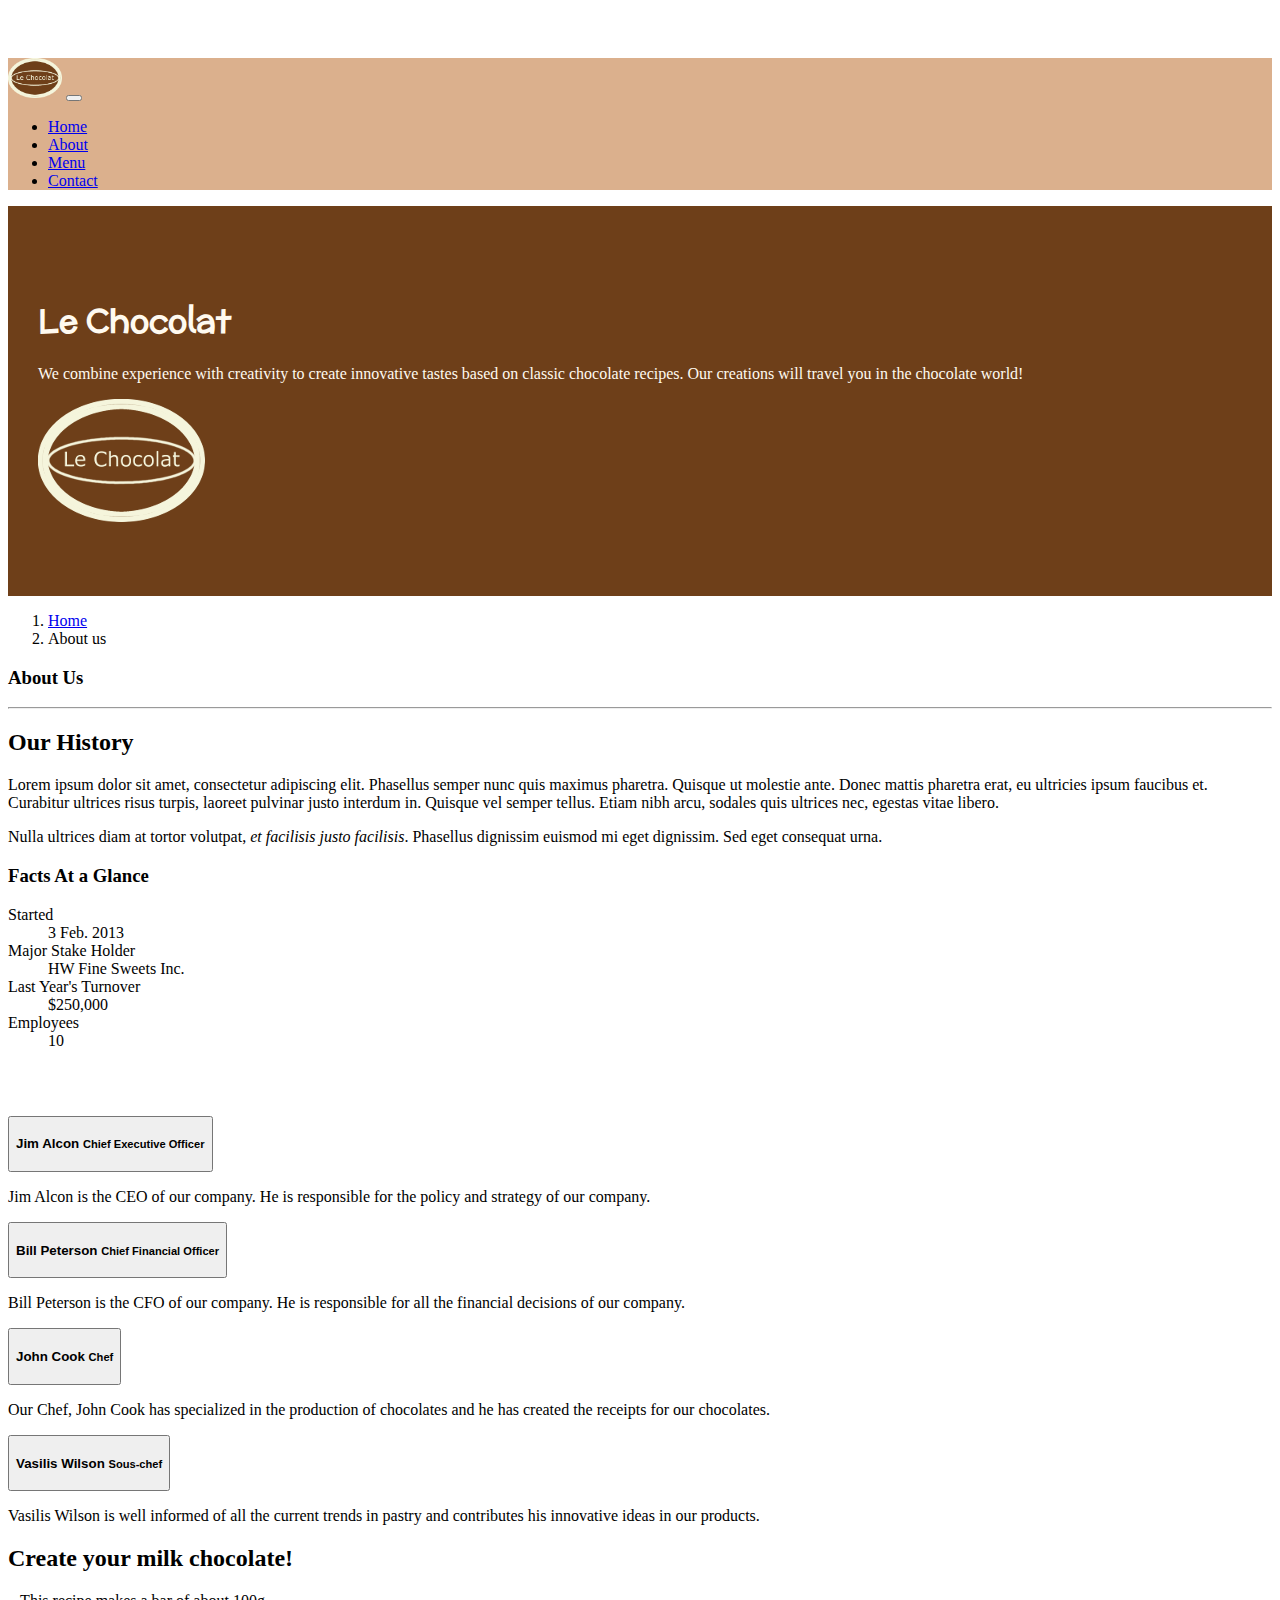
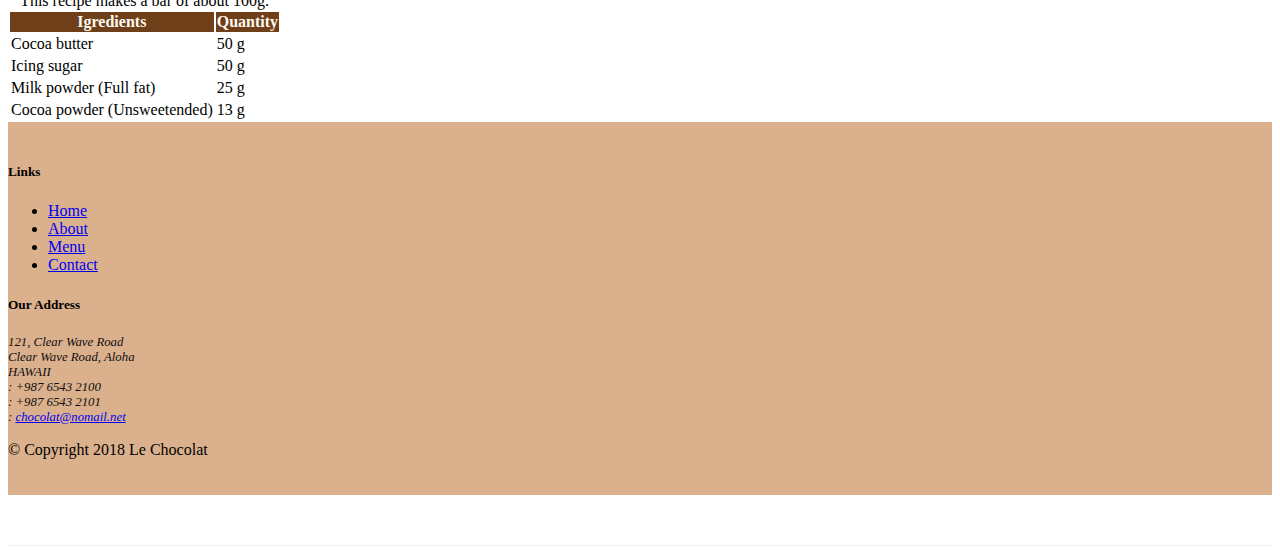
==== commit 8dbb67d4: "Carousel added" ====
--- a/aboutus.html
+++ b/aboutus.html
@@ -30,7 +30,8 @@
                             About</a></li>
                     <li class="nav-item"><a class="nav-link" href="#"><span class="fa fa-list fa-lg"></span> Menu</a>
                     </li>
-                    <li class="nav-item"><a class="nav-link" href="#"><span class="fa fa-address-card fa-lg"></span>
+                    <li class="nav-item"><a class="nav-link" href="./contactus.html"><span
+                                class="fa fa-address-card fa-lg"></span>
                             Contact</a></li>
                 </ul>
             </div>
@@ -97,58 +98,58 @@
         </div>
 
 
-        <div class="row">
+        <div class="row row-content">
             <div class="col-12">
-                <h2>Corporate Leadership</h2>
-                <ul class="nav nav-tabs">
-                        <li class="nav-item">
-                          <a class="nav-link active" href="#tab1"
-                            role="tab" data-toggle="tab"> Jim Alcon, CEO</a>
-                        </li>
-                        <li class="nav-item">
-                          <a class="nav-link" href="#tab2" role="tab"
-                            data-toggle="tab"> Bill Peterson, CFO</a>
-                        </li>
-                        <li class="nav-item">
-                          <a class="nav-link" href="#tab3"role="tab"
-                            data-toggle="tab"> John Cook, C</a>
-                        </li>
-                        <li class="nav-item">
-                          <a class="nav-link" href="#tab4" role="tab"
-                            data-toggle="tab"> Vasilis Wilson, SC</a>
-                        </li>
-                </ul>
-
-                <div class="tab-content">
-                    <div role="tabpanel" class="tab-pane fade show active" id="tab1">
-                        <h3>Jim Alcon <small>Chief Executive Officer </small></h3>4
-                        <p class="d-none d-sm-block">Jim Alcon is the CEO of our company. He is responsible for the policy and
-                            strategy of our company.
-                        </p>
-                    </div>
-                    <div role="tabpanel" class="tab-pane fade" id="tab2">
-                        <h3>Bill Peterson <small>Chief Financial Officer </small></h3>
-                        <p class="d-none d-sm-block">Bill Peterson is the CFO of our company. He is responsible for all the
-                            financial decisions of our
-                            company. 
-                        </p>
-                    </div>
-                    <div role="tabpanel" class="tab-pane fade" id="tab3">
-                        <h3>John Cook <small>Chef</small></h3>
-                        <p class="d-none d-sm-block">Our Chef, John Cook has specialized in the production of chocolates and he
-                            has created the receipts
-                            for our chocolates. 
-                        </p>
-                    </div>
-                    <div role="tabpanel" class="tab-pane fade" id="tab4">
-                        <h3>Vasilis Wilson <small>Sous-chef </small></h3>
-                        <p class="d-none d-sm-block">Vasilis Wilson is well informed of all the current trends in pastry and
-                            contributes his innovative
-                            ideas in our products. </p>
-                    </div>
-                </div>
-            </div>
-        </div>
+                    <div id="accordion">
+                            <div class="card">
+                                <div class="card-header" id="headingOne">
+                                        <button class="btn btn-link" data-toggle="collapse" data-target="#collapseOne" aria-expanded="true" aria-controls="collapseOne">
+                                            <h4>Jim Alcon <small>Chief Executive Officer </small></h4>
+                                      </button>
+                                 </div>
+                                <div id="collapseOne" class="collapse show" aria-labelledby="headingOne" data-parent="#accordion">
+                                    <div class="card-body">
+                                        <p class="col d-none d-sm-block">Jim Alcon is the CEO of our company. He is responsible for the policy and strategy of our company. </p>
+                                    </div>
+                                </div>
+                            </div>
+                            <div class="card">
+                                <div class="card-header" id="headingTwo">
+                                    <button class="btn btn-link collapsed" data-toggle="collapse" data-target="#collapseTwo" aria-expanded="false" aria-controls="collapseTwo">
+                                        <h4>Bill Peterson  <small>Chief Financial Officer </small></h4>
+                                    </button>
+                                </div>
+                                <div id="collapseTwo" class="collapse" aria-labelledby="headingTwo" data-parent="#accordion">
+                                    <div class="card-body">
+                                        <p class="col d-none d-sm-block">Bill Peterson is the CFO of our company. He is responsible for all the financial decisions of our company. </p>
+                                    </div>
+                                </div>
+                            </div>
+                            <div class="card">
+                                <div class="card-header" id="headingThree">
+                                    <button class="btn btn-link collapsed" data-toggle="collapse" data-target="#collapseThree" aria-expanded="false" aria-controls="collapseThree">
+                                        <h4>John Cook <small>Chef</small></h4>
+                                    </button>
+                                </div>
+                                <div id="collapseThree" class="collapse" aria-labelledby="headingThree" data-parent="#accordion">
+                                    <div class="card-body">
+                                        <p class="col d-none d-sm-block">Our Chef, John Cook has specialized in the production of chocolates and he has created the receipts for our chocolates. </p>
+                                    </div>
+                                </div>
+                            </div>
+                            <div class="card">
+                                <div class="card-header" id="headingFour">
+                                    <button class="btn btn-link collapsed" data-toggle="collapse" data-target="#collapseFour" aria-expanded="false" aria-controls="collapseFour">
+                                        <h4>Vasilis Wilson  <small>Sous-chef </small></h4>
+                                    </button>
+                                </div>
+                                <div id="collapseFour" class="collapse" aria-labelledby="headingFour" data-parent="#accordion">
+                                    <div class="card-body">
+                                        <p class="col d-none d-sm-block">Vasilis Wilson is well informed of all the current trends in pastry and contributes his innovative ideas in our products. </p>
+                                    </div>
+                                </div>
+                            </div>                    
+                        </div>
 
         <div class="row">
             <div class="col-12 col-sm-9">
@@ -195,10 +196,10 @@
                 <div class="col-5 offset-1 col-sm-2">
                     <h5>Links</h5>
                     <ul class="list-unstyled">
-                        <li><a href="#">Home</a></li>
+                        <li><a href="./index.html">Home</a></li>
                         <li><a href="#">About</a></li>
                         <li><a href="#">Menu</a></li>
-                        <li><a href="#">Contact</a></li>
+                        <li><a href="./contactus.html">Contact</a></li>
                     </ul>
                 </div>
                 <div class="col-6 col-sm-5">
--- a/css/css.css
+++ b/css/css.css
@@ -42,4 +42,16 @@
     border-right: 1px solid #ddd;
     border-bottom: 1px solid #ddd;
     padding: 10px;
-  }+  }
+.carousel {
+    background:#914d15b0
+}
+.carousel-item {
+  height: 300px;
+}
+.carousel-item img {
+    position: absolute;
+    top: 0;
+    left: 0;
+    min-height: 300px;
+}